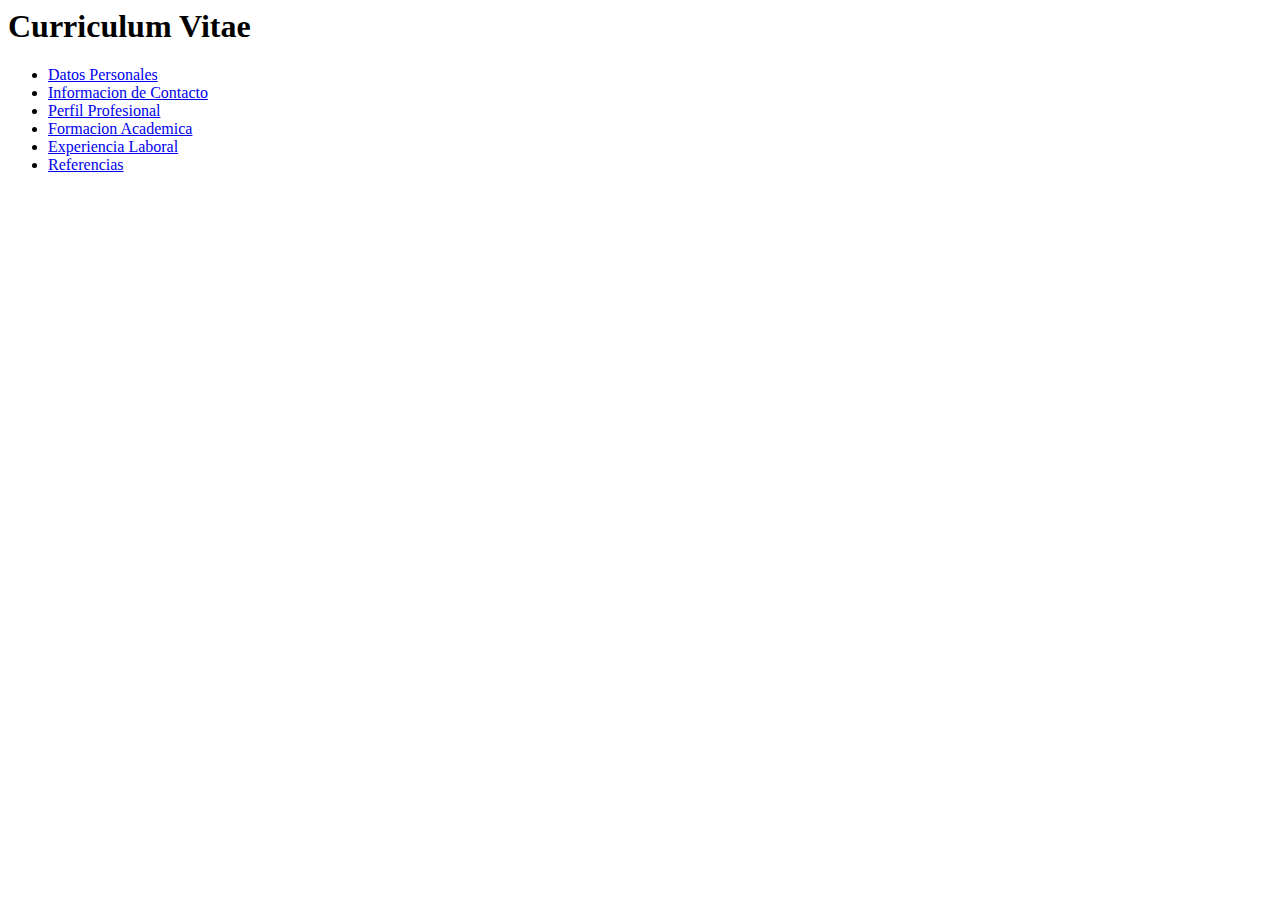
==== index.html @ 98c24741 "Curriculum vitae" ====
<html>
    <head>
    <meta charcet="UTF8">
    <title>Curriculum Vitae</title>

    <body>
        <h1><strong>Curriculum Vitae</strong></h1>
    </body>
        <ul>
            <li><a href="Datos Personales/datopersonales.html" target="_blank">Datos Personales</a> </li>
            <li><a href="Informacion de Contacto/informaciondecontacto.html" target="_blank">Informacion de Contacto</a> </li>
            <li><a href="Perfil Profecional/perfilprofesional.html" target="_blank">Perfil Profesional</a> </li>
            <li><a href="Formacion Academica/formacionacademica.html" target="_blank">Formacion Academica</a> </li>
            <li><a href="Experiencia Laboral/experiencialaboral.html" target="_blank">Experiencia Laboral</a> </li>
            <li><a href="Referencias/referencias.html" target="_blank">Referencias</a> </li>
        </ul>
    
    </head>
</html>
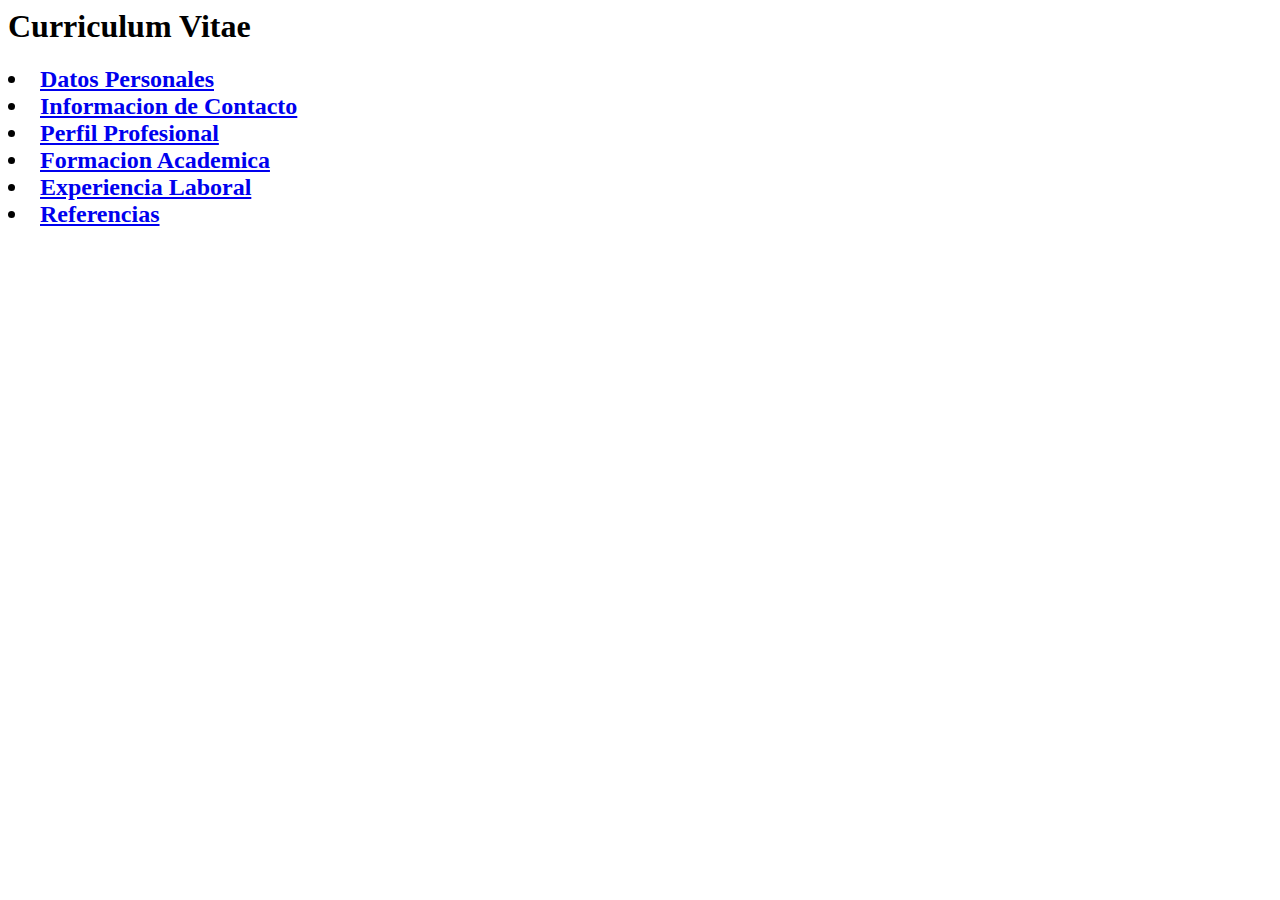
==== commit 83589207: "Se agrego El estilo" ====
--- a/index.html
+++ b/index.html
@@ -2,18 +2,24 @@
     <head>
     <meta charcet="UTF8">
     <title>Curriculum Vitae</title>
+    <link rel="stylesheet" href="../Curriculum Vitae/Contenido/CSS/style.css"
 
     <body>
-        <h1><strong>Curriculum Vitae</strong></h1>
-    </body>
+        <h1 class="t1"><strong>Curriculum Vitae</strong></h1>
+    
+        <h2 id="h2"
         <ul>
-            <li><a href="Datos Personales/datopersonales.html" target="_blank">Datos Personales</a> </li>
+            <li><a href="Datos Personales/datopersonales.html" target="_blank">Datos Personales</a> </button>
             <li><a href="Informacion de Contacto/informaciondecontacto.html" target="_blank">Informacion de Contacto</a> </li>
             <li><a href="Perfil Profecional/perfilprofesional.html" target="_blank">Perfil Profesional</a> </li>
             <li><a href="Formacion Academica/formacionacademica.html" target="_blank">Formacion Academica</a> </li>
             <li><a href="Experiencia Laboral/experiencialaboral.html" target="_blank">Experiencia Laboral</a> </li>
             <li><a href="Referencias/referencias.html" target="_blank">Referencias</a> </li>
         </ul>
-    
+        </h2>
+        </p>
+
+
+     </body>
     </head>
 </html>